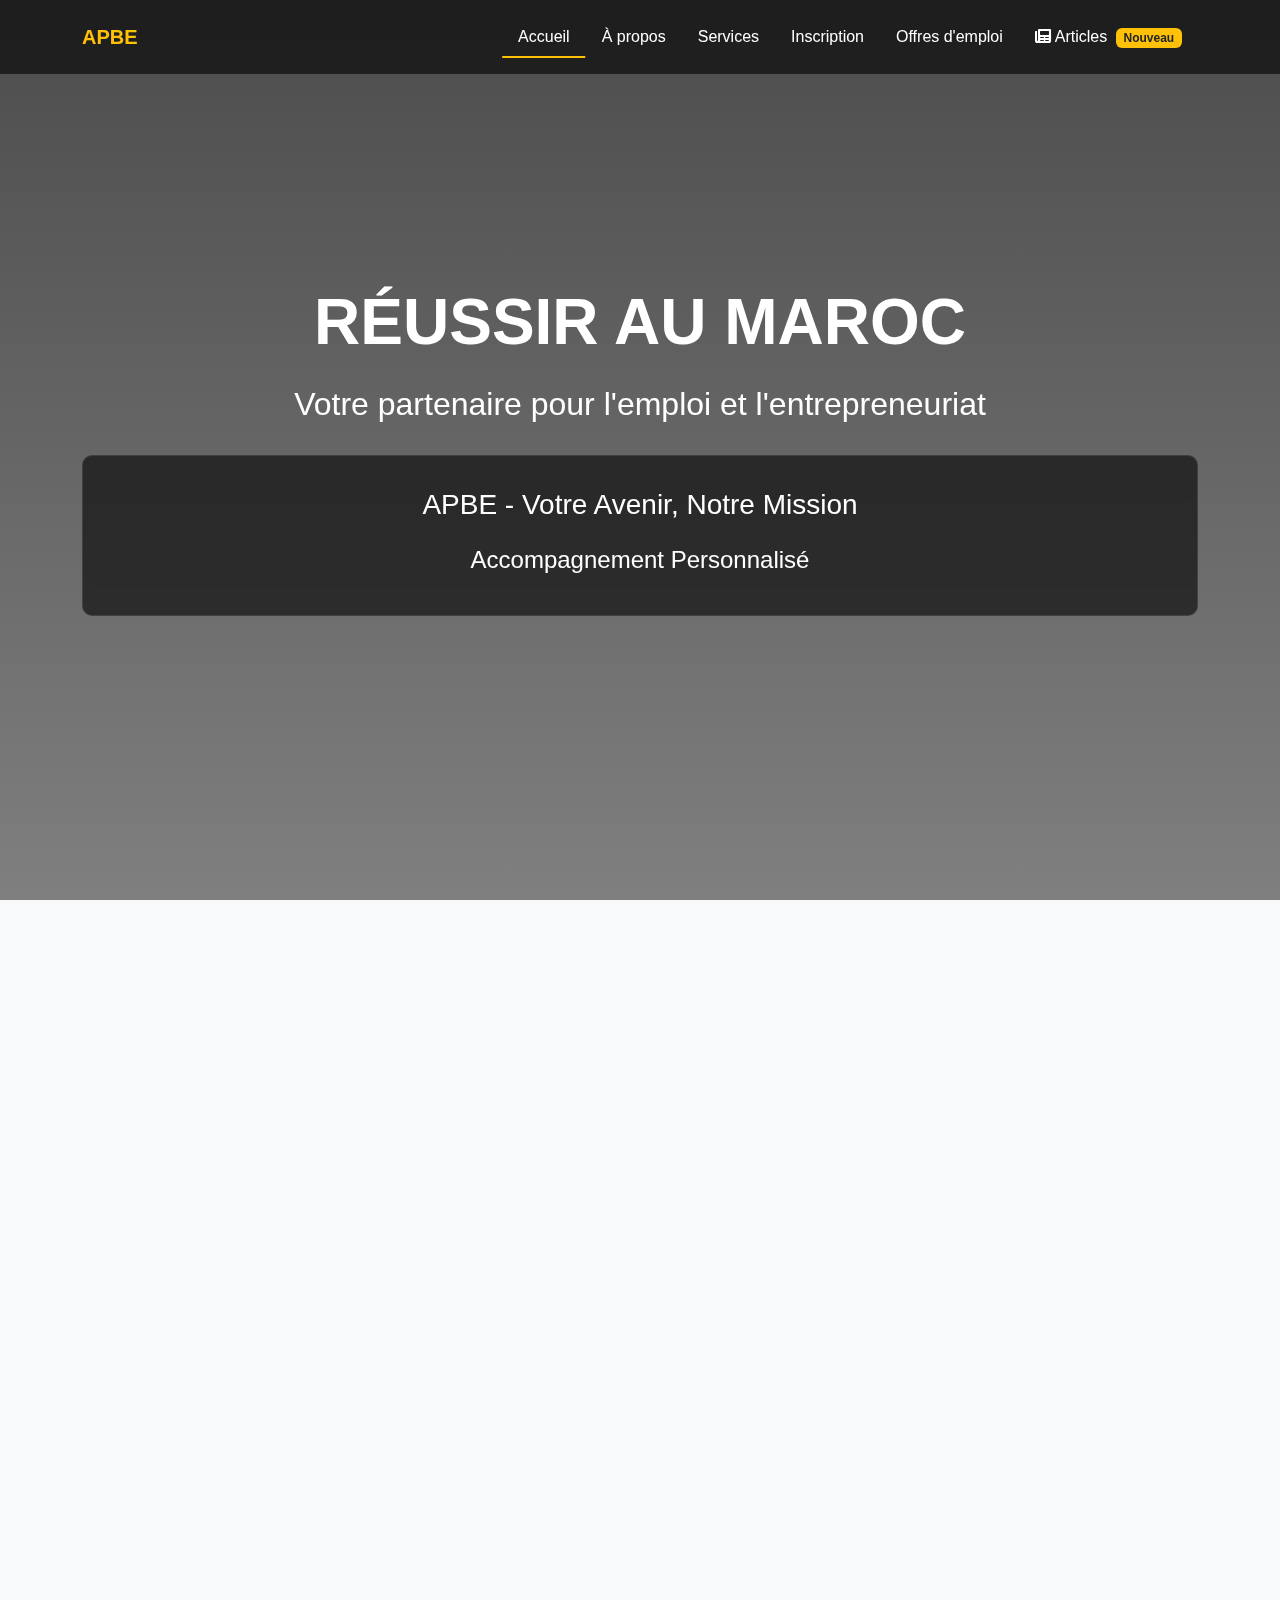
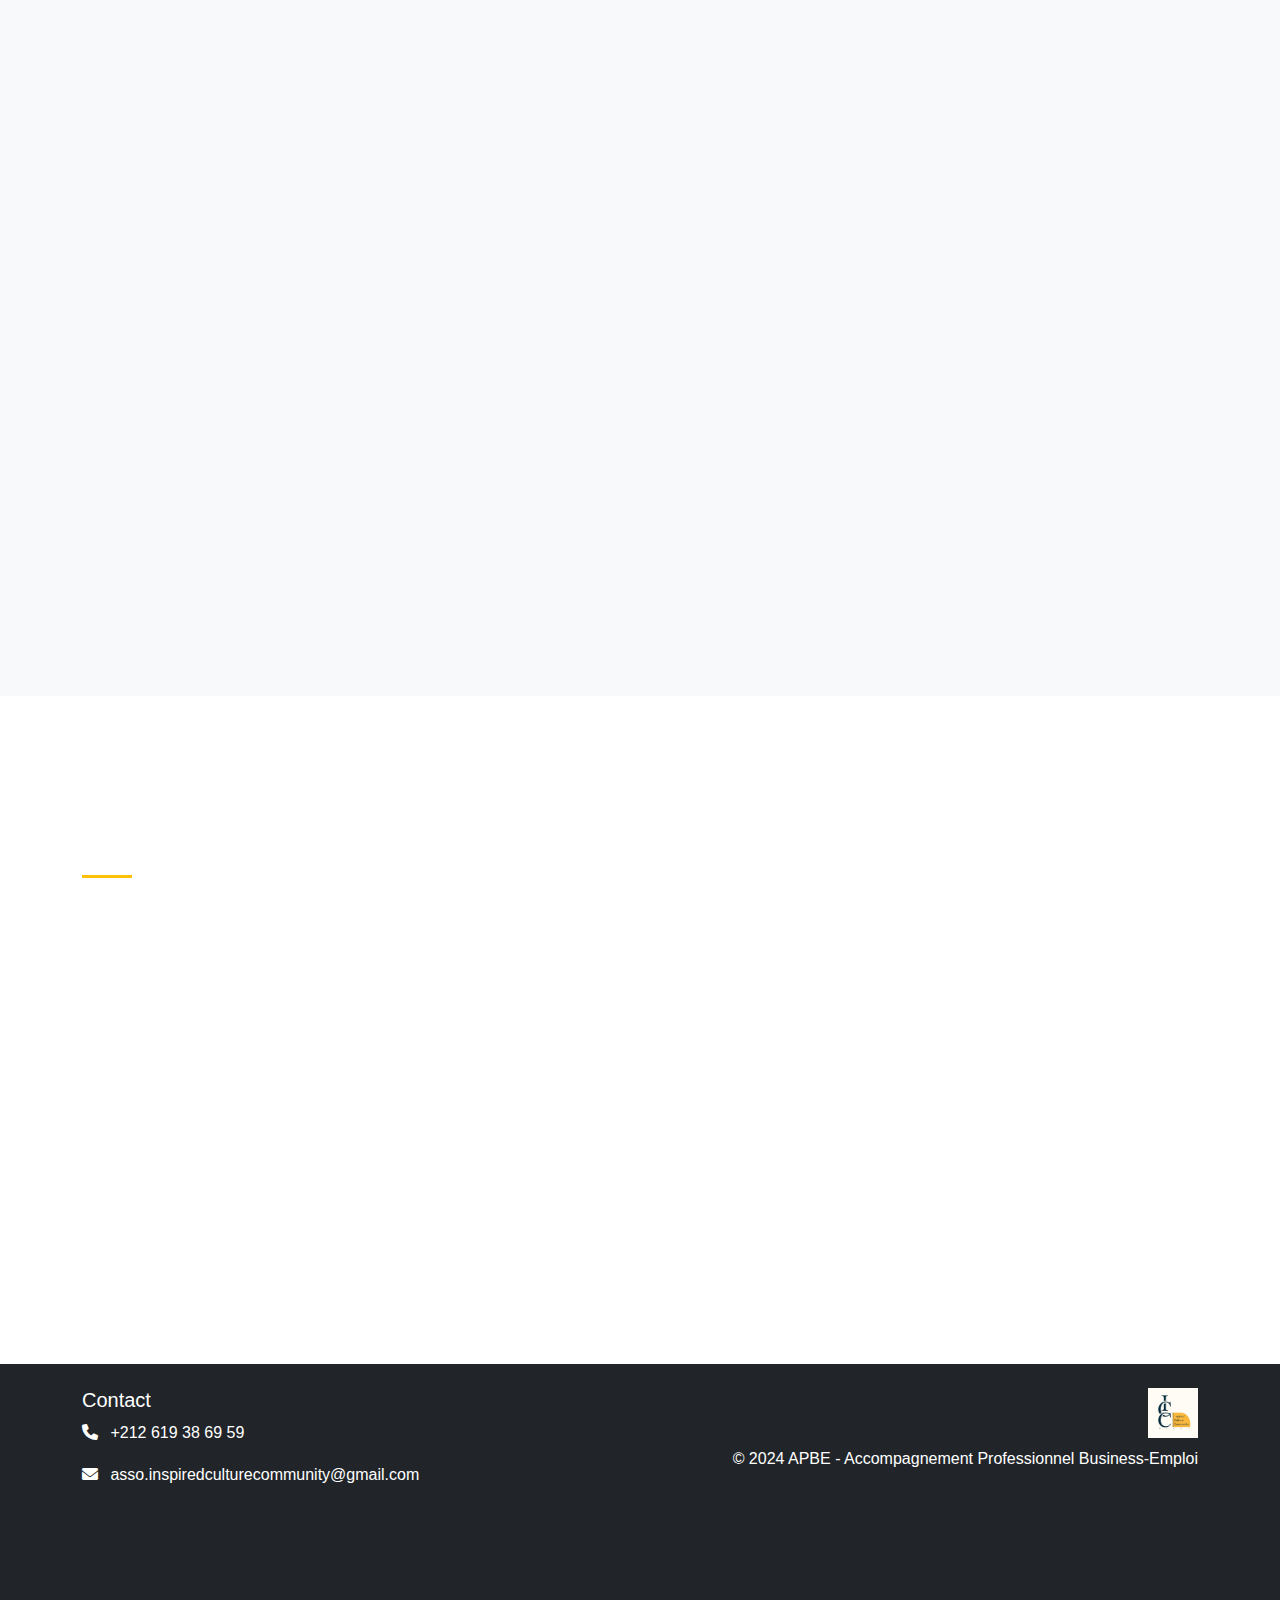
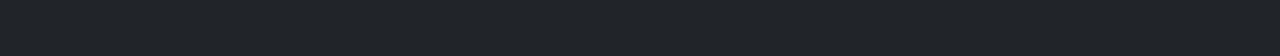
==== index.html @ 2c4eaee6 "first commit" ====
<!DOCTYPE html>
<html lang="fr">

<head>
  <meta charset="UTF-8">
  <meta name="viewport" content="width=device-width, initial-scale=1.0">
  <meta http-equiv="X-Content-Type-Options" content="nosniff">
  <meta http-equiv="Content-Security-Policy" content="default-src 'self' https: 'unsafe-inline' 'unsafe-eval';">
  <meta name="referrer" content="strict-origin-when-cross-origin">
  <title>APBE - Accompagnement Professionnel Business-Emploi</title>
  <!-- Bootstrap CSS -->
  <link href="https://cdn.jsdelivr.net/npm/bootstrap@5.3.0/dist/css/bootstrap.min.css" rel="stylesheet">
  <!-- AOS CSS pour les animations -->
  <link href="https://unpkg.com/aos@2.3.1/dist/aos.css" rel="stylesheet">
  <!-- Font Awesome -->
  <link rel="stylesheet" href="https://cdnjs.cloudflare.com/ajax/libs/font-awesome/6.0.0/css/all.min.css">
  <!-- Custom CSS -->
  <link rel="stylesheet" href="assets/css/styles.css">
  <!-- Optimisation du chargement -->
  <link rel="preconnect" href="https://cdn.jsdelivr.net">
  <link rel="preconnect" href="https://cdnjs.cloudflare.com">
  <link rel="dns-prefetch" href="https://cdn.jsdelivr.net">
  <link rel="dns-prefetch" href="https://cdnjs.cloudflare.com">

  <!-- Compression des images -->
  <script>
    document.addEventListener('DOMContentLoaded', function () {
      if ('loading' in HTMLImageElement.prototype) {
        const images = document.querySelectorAll('img[loading="lazy"]');
        images.forEach(img => {
          img.src = img.src;
        });
      }
    });
  </script>
</head>

<body>
  <!-- Navbar -->
  <nav class="navbar navbar-expand-lg navbar-dark fixed-top">
    <div class="container">
      <a class="navbar-brand" href="#">
        <span class="text-warning">APBE</span>
      </a>
      <button class="navbar-toggler" type="button" data-bs-toggle="collapse" data-bs-target="#navbarNav">
        <span class="navbar-toggler-icon"></span>
      </button>
      <div class="collapse navbar-collapse" id="navbarNav">
        <ul class="navbar-nav ms-auto">
          <li class="nav-item">
            <a class="nav-link active" href="#home">Accueil</a>
          </li>
          <li class="nav-item">
            <a class="nav-link" href="#about">À propos</a>
          </li>
          <li class="nav-item">
            <a class="nav-link" href="#services">Services</a>
          </li>
          <li class="nav-item">
            <a class="nav-link"
              href="https://docs.google.com/forms/d/e/1FAIpQLScTBdjKoqA34xkeJnhREmrpSuiLNVftHyDMnYS17zj5GHPrWA/viewform"
              target="_blank">Inscription</a>
          </li>
          <li class="nav-item">
            <a class="nav-link" href="offres.html">Offres d'emploi</a>
          </li>
          <li class="nav-item">
            <a class="nav-link" href="articles.html">
              <i class="fas fa-newspaper me-1"></i>Articles
              <span class="badge bg-warning text-dark ms-1">Nouveau</span>
            </a>
          </li>
        </ul>
      </div>
    </div>
  </nav>

  <!-- Hero Section -->
  <section id="home" class="hero-section">
    <div class="overlay"></div>
    <video autoplay muted loop playsinline class="hero-video">
      <source src="assets/medias/videos/forum-apbe-presentation.mp4" type="video/mp4">
      Votre navigateur ne supporte pas la lecture de vidéos.
    </video>
    <div class="container h-100">
      <div class="row h-100 align-items-center">
        <div class="col-md-12 text-center text-white">
          <h1 class="display-3 fw-bold mb-4" data-aos="fade-up">RÉUSSIR AU MAROC</h1>
          <h2 class="mb-4" data-aos="fade-up" data-aos-delay="200">Votre partenaire pour l'emploi et l'entrepreneuriat
          </h2>
          <div class="event-details" data-aos="fade-up" data-aos-delay="400">
            <p class="h3 mb-4">APBE - Votre Avenir, Notre Mission</p>
            <p class="h4">Accompagnement Personnalisé</p>
          </div>
        </div>
      </div>
    </div>
  </section>

  <!-- About Section -->
  <section id="about" class="py-5 bg-light">
    <div class="container">
      <div class="row align-items-center">
        <div class="col-md-6" data-aos="fade-right">
          <div class="section-header mb-4">
            <h2 class="display-4 fw-bold text-warning">À propos d'APBE</h2>
            <p class="lead">Votre partenaire de confiance pour la réussite professionnelle au Maroc</p>
          </div>
          <div class="about-content">
            <p class="mb-4">APBE est une plateforme innovante dédiée à l'accompagnement professionnel et à l'intégration
              des talents au Maroc. Notre mission est de faciliter votre réussite professionnelle à travers :</p>
            <div class="row g-4 mb-4">
              <div class="col-md-6">
                <div class="feature-item">
                  <i class="fas fa-check-circle text-warning me-2"></i>
                  <h5 class="mb-3">Accompagnement</h5>
                  <p>Un suivi personnalisé dans toutes vos démarches</p>
                </div>
              </div>
              <div class="col-md-6">
                <div class="feature-item">
                  <i class="fas fa-check-circle text-warning me-2"></i>
                  <h5 class="mb-3">Opportunités</h5>
                  <p>Des offres professionnelles ciblées</p>
                </div>
              </div>
              <div class="col-md-6">
                <div class="feature-item">
                  <i class="fas fa-check-circle text-warning me-2"></i>
                  <h5 class="mb-3">Réseau</h5>
                  <p>Un réseau professionnel solide</p>
                </div>
              </div>
              <div class="col-md-6">
                <div class="feature-item">
                  <i class="fas fa-check-circle text-warning me-2"></i>
                  <h5 class="mb-3">Solutions</h5>
                  <p>Des solutions sur mesure pour votre projet</p>
                </div>
              </div>
            </div>

            <!-- Nouvelle section événement -->
            <div class="event-announcement mt-4 p-4 bg-white rounded shadow-sm">
              <h3 class="text-warning mb-4">
                <i class="fas fa-calendar-alt me-2"></i>
                Ne manquez pas notre 2ème édition du FORUM APBE !
              </h3>
              <div class="event-details-box mb-4">
                <p class="h5 mb-3">
                  <i class="fas fa-clock text-warning me-2"></i>
                  26 Avril 2025 | 09h à 17h
                </p>
              </div>
              <h4 class="mb-3">Au programme :</h4>
              <div class="program-items">
                <div class="program-item mb-2">
                  <i class="fas fa-microphone-alt text-warning me-2"></i>
                  Une conférence enrichissante
                </div>
                <div class="program-item mb-2">
                  <i class="fas fa-comments text-warning me-2"></i>
                  Des temps d'échange interactifs
                </div>
                <div class="program-item mb-2">
                  <i class="fas fa-network-wired text-warning me-2"></i>
                  Un réseautage professionnel
                </div>
                <div class="program-item mb-2">
                  <i class="fas fa-user-friends text-warning me-2"></i>
                  Des témoignages inspirants de réussites au Maroc
                </div>
              </div>
              <div class="mt-4">
                <p class="lead">Une journée exceptionnelle de découverte, de partage de connaissances et de networking
                  avec des opportunités de recrutement auprès d'entreprises marocaines.</p>
              </div>
            </div>
          </div>
        </div>
        <div class="col-md-6" data-aos="fade-left">
          <div class="about-image position-relative">
            <a href="https://docs.google.com/forms/d/e/1FAIpQLScTBdjKoqA34xkeJnhREmrpSuiLNVftHyDMnYS17zj5GHPrWA/viewform"
              target="_blank">
              <img src="assets/medias/images/forum-apbe-2.png" alt="APBE" class="img-fluid rounded shadow-lg">
            </a>
          </div>
        </div>
      </div>
    </div>
  </section>

  <!-- Services Section -->
  <section id="services" class="py-5">
    <div class="container">
      <div class="section-header text-center mb-5">
        <h2 class="display-4 fw-bold text-warning" data-aos="fade-up">Nos Services</h2>
        <p class="lead text-muted" data-aos="fade-up" data-aos-delay="100">Des solutions adaptées à vos besoins
          professionnels</p>
      </div>
      <div class="row g-4">
        <div class="col-md-4" data-aos="fade-up">
          <div class="card h-100 service-card border-0 shadow-sm">
            <div class="card-body text-center p-4">
              <div class="service-icon mb-4">
                <i class="fas fa-briefcase fa-3x text-warning"></i>
              </div>
              <h3 class="card-title h4 mb-3">Carrière</h3>
              <p class="card-text">Accompagnement personnalisé dans votre recherche d'emploi et développement de
                carrière au Maroc.</p>
              <ul class="list-unstyled mt-3 text-start">
                <li class="mb-2"><i class="fas fa-check text-warning me-2"></i>CV et lettre de motivation</li>
                <li class="mb-2"><i class="fas fa-check text-warning me-2"></i>Coaching professionnel</li>
                <li><i class="fas fa-check text-warning me-2"></i>Préparation aux entretiens</li>
              </ul>
            </div>
          </div>
        </div>
        <div class="col-md-4" data-aos="fade-up" data-aos-delay="100">
          <div class="card h-100 service-card border-0 shadow-sm">
            <div class="card-body text-center p-4">
              <div class="service-icon mb-4">
                <i class="fas fa-file-alt fa-3x text-warning"></i>
              </div>
              <h3 class="card-title h4 mb-3">Administration</h3>
              <p class="card-text">Support complet pour vos démarches administratives et légales au Maroc.</p>
              <ul class="list-unstyled mt-3 text-start">
                <li class="mb-2"><i class="fas fa-check text-warning me-2"></i>Assistance administrative</li>
                <li class="mb-2"><i class="fas fa-check text-warning me-2"></i>Conseil juridique</li>
                <li><i class="fas fa-check text-warning me-2"></i>Suivi personnalisé</li>
              </ul>
            </div>
          </div>
        </div>
        <div class="col-md-4" data-aos="fade-up" data-aos-delay="200">
          <div class="card h-100 service-card border-0 shadow-sm">
            <div class="card-body text-center p-4">
              <div class="service-icon mb-4">
                <i class="fas fa-users fa-3x text-warning"></i>
              </div>
              <h3 class="card-title h4 mb-3">Réseau</h3>
              <p class="card-text">Accès à un réseau professionnel dynamique et des opportunités exclusives.</p>
              <ul class="list-unstyled mt-3 text-start">
                <li class="mb-2"><i class="fas fa-check text-warning me-2"></i>Événements networking</li>
                <li class="mb-2"><i class="fas fa-check text-warning me-2"></i>Offres exclusives</li>
                <li><i class="fas fa-check text-warning me-2"></i>Communauté active</li>
              </ul>
            </div>
          </div>
        </div>
      </div>
    </div>
  </section>

  <!-- Modal Inscription -->
  <div class="modal fade" id="inscriptionModal" tabindex="-1">
    <div class="modal-dialog modal-lg">
      <div class="modal-content">
        <div class="modal-header">
          <h5 class="modal-title">Inscription au Forum APBE</h5>
          <button type="button" class="btn-close" data-bs-dismiss="modal"></button>
        </div>
        <div class="modal-body">
          <form id="inscriptionForm"
            action="https://script.google.com/macros/s/AKfycbxfuN_pmcyhVbgS3X0icZtBi2A02V80ZivTi_PPKwlxFWAvE8DM9WuOpT5-Xnz698iAzg/exec">
            <div class="row">
              <div class="col-md-6 mb-3">
                <label class="form-label">Civilité</label>
                <select class="form-select" name="civilite" required>
                  <option value="Madame">Madame</option>
                  <option value="Monsieur">Monsieur</option>
                </select>
              </div>
              <div class="col-md-6 mb-3">
                <label class="form-label">Nom et Prénom</label>
                <input type="text" class="form-control" name="nom_prenom" required>
              </div>
            </div>
            <div class="row">
              <div class="col-md-6 mb-3">
                <label class="form-label">Téléphone</label>
                <input type="tel" class="form-control" name="telephone" required>
              </div>
              <div class="col-md-6 mb-3">
                <label class="form-label">Email</label>
                <input type="email" class="form-control" name="email" required>
              </div>
            </div>
            <div class="row">
              <div class="col-md-6 mb-3">
                <label class="form-label">Niveau d'étude</label>
                <select class="form-select" name="niveau_etude" required>
                  <option value="Bac+1">Bac+1</option>
                  <option value="Bac+2">Bac+2</option>
                  <option value="Bac+3">Bac+3</option>
                  <option value="Bac+4">Bac+4</option>
                  <option value="Bac+5">Bac+5</option>
                  <option value="Autre">Autre</option>
                </select>
              </div>
              <div class="col-md-6 mb-3">
                <label class="form-label">Formation suivie</label>
                <input type="text" class="form-control" name="formation">
              </div>
            </div>
            <div class="mb-3">
              <label class="form-label">Adresse</label>
              <input type="text" class="form-control" name="adresse">
            </div>
            <div class="mb-3">
              <label class="form-label">Ce que vous recherchez</label>
              <select class="form-select" name="recherche" required>
                <option value="Stage">Stage</option>
                <option value="CDD">CDD</option>
                <option value="CDI">CDI</option>
                <option value="Carte de Séjour">Carte de Séjour</option>
              </select>
            </div>
            <div class="mb-3">
              <label class="form-label">Expliquez votre besoin</label>
              <textarea class="form-control" name="explication" rows="3"></textarea>
            </div>
            <button type="submit" class="btn btn-warning w-100">S'inscrire</button>
          </form>
        </div>
      </div>
    </div>
  </div>

  <!-- Footer -->
  <footer class="bg-dark text-white py-4">
    <div class="container">
      <div class="row">
        <div class="col-md-6">
          <h5>Contact</h5>
          <p><i class="fas fa-phone me-2"></i> +212 619 38 69 59</p>
          <p><i class="fas fa-envelope me-2"></i> asso.inspiredculturecommunity@gmail.com</p>
        </div>
        <div class="col-md-6 text-md-end">
          <img src="assets/medias/images/forum-apbe-3.jpg" alt="ICC Logo" height="50">
          <p class="mt-2">&copy; 2024 APBE - Accompagnement Professionnel Business-Emploi</p>
          <small class="text-muted">
            Tous droits réservés. Le contenu de ce site (textes, images, vidéos, logo) est la propriété exclusive de
            l'association ICC (Inspired Culture Community) et de la plateforme APBE. Toute reproduction ou utilisation
            sans autorisation écrite est strictement interdite.
          </small>
        </div>
      </div>
      <div class="row mt-3">
        <div class="col-12 text-center">
          <small class="text-muted">
            Siège social : Maroc | Association ICC - APBE | RC : En cours d'enregistrement
          </small>
        </div>
      </div>
    </div>
  </footer>

  <!-- Scripts -->
  <script src="https://cdn.jsdelivr.net/npm/bootstrap@5.3.0/dist/js/bootstrap.bundle.min.js"></script>
  <script src="https://unpkg.com/aos@2.3.1/dist/aos.js"></script>
  <script src="assets/js/main.js"></script>
</body>

</html>
---- assets/css/styles.css ----
/* Variables */
:root {
  --primary-color: #D4AF37;
  --secondary-color: #2E8B57;
  --dark-color: #1a1a1a;
  --light-color: #ffffff;
}

/* General Styles */
body {
  font-family: 'Arial', sans-serif;
  line-height: 1.6;
}

.section-title {
  color: var(--primary-color);
  margin-bottom: 2rem;
  position: relative;
  padding-bottom: 1rem;
}

.section-title::after {
  content: '';
  position: absolute;
  bottom: 0;
  left: 0;
  width: 50px;
  height: 3px;
  background-color: var(--primary-color);
}

/* Navbar */
.navbar {
  background-color: rgba(26, 26, 26, 0.9);
  transition: all 0.3s ease;
}

.navbar.scrolled {
  background-color: var(--dark-color);
}

.navbar-brand span {
  font-weight: bold;
}

.nav-link {
  color: var(--light-color) !important;
  font-weight: 500;
  transition: color 0.3s ease;
}

.nav-link:hover {
  color: var(--primary-color) !important;
}

/* Hero Section */
.hero-section {
  height: 100vh;
  position: relative;
  color: var(--light-color);
  overflow: hidden;
  display: flex;
  align-items: center;
  justify-content: center;
}

.hero-video {
  position: absolute;
  top: 50%;
  left: 50%;
  min-width: 100%;
  min-height: 100%;
  width: auto;
  height: auto;
  transform: translate(-50%, -50%);
  object-fit: cover;
  z-index: 0;
}

.hero-section .overlay {
  position: absolute;
  top: 0;
  left: 0;
  width: 100%;
  height: 100%;
  background: linear-gradient(rgba(0, 0, 0, 0.7), rgba(0, 0, 0, 0.5));
  z-index: 1;
}

.hero-section .container {
  position: relative;
  z-index: 2;
}

.event-details {
  background-color: rgba(0, 0, 0, 0.6);
  padding: 2rem;
  border-radius: 10px;
  margin-top: 2rem;
  backdrop-filter: blur(5px);
  border: 1px solid rgba(255, 255, 255, 0.1);
}

/* Service Cards */
.service-card {
  transition: transform 0.3s ease, box-shadow 0.3s ease;
  border-radius: 15px;
  overflow: hidden;
}

.service-card:hover {
  transform: translateY(-10px);
  box-shadow: 0 15px 30px rgba(0, 0, 0, 0.1) !important;
}

.service-icon {
  width: 80px;
  height: 80px;
  margin: 0 auto;
  background: rgba(255, 193, 7, 0.1);
  border-radius: 50%;
  display: flex;
  align-items: center;
  justify-content: center;
  transition: transform 0.3s ease;
}

.service-card:hover .service-icon {
  transform: scale(1.1);
}

.service-card .card-body {
  display: flex;
  flex-direction: column;
}

.service-card .card-text {
  flex-grow: 1;
  font-size: 0.95rem;
  line-height: 1.5;
}

.service-card .list-unstyled {
  margin-bottom: 0;
}

/* About Section */
.about-image {
  border-radius: 15px;
  overflow: hidden;
}

.about-image img {
  transition: transform 0.5s ease;
}

.about-image:hover img {
  transform: scale(1.05);
}

.experience-badge {
  bottom: 30px;
  right: -20px;
  border-radius: 15px !important;
  box-shadow: 0 5px 15px rgba(0, 0, 0, 0.2);
}

.feature-item {
  padding: 20px;
  background: rgba(255, 255, 255, 0.8);
  border-radius: 10px;
  transition: transform 0.3s ease, box-shadow 0.3s ease;
  height: 100%;
  display: flex;
  flex-direction: column;
}

.feature-item:hover {
  transform: translateY(-5px);
  box-shadow: 0 10px 20px rgba(0, 0, 0, 0.05);
}

.feature-item h5 {
  font-size: 1.1rem;
  margin-bottom: 0.5rem;
}

.feature-item p {
  font-size: 0.9rem;
  margin-bottom: 0;
  line-height: 1.4;
}

/* Section Headers */
.section-header {
  position: relative;
}

.section-header h2 {
  margin-bottom: 1rem;
}

.section-header::after {
  content: '';
  display: block;
  width: 50px;
  height: 3px;
  background: var(--bs-warning);
  margin-top: 1rem;
}

/* Navigation */
.navbar {
  padding: 1rem 0;
  transition: all 0.3s ease;
}

.navbar.scrolled {
  background: rgba(33, 37, 41, 0.98);
  padding: 0.5rem 0;
  box-shadow: 0 2px 10px rgba(0, 0, 0, 0.1);
}

.nav-link {
  position: relative;
  padding: 0.5rem 1rem !important;
}

.nav-link::after {
  content: '';
  position: absolute;
  bottom: 0;
  left: 50%;
  transform: translateX(-50%);
  width: 0;
  height: 2px;
  background: var(--bs-warning);
  transition: width 0.3s ease;
}

.nav-link:hover::after,
.nav-link.active::after {
  width: 100%;
}

/* Modal */
.modal-content {
  border-radius: 15px;
}

.modal-header {
  background-color: var(--primary-color);
  color: var(--light-color);
  border-radius: 15px 15px 0 0;
}

/* Forms */
.form-control, .form-select {
  border-radius: 5px;
  border: 1px solid #ddd;
  padding: 0.75rem;
}

.form-control:focus, .form-select:focus {
  border-color: var(--primary-color);
  box-shadow: 0 0 0 0.2rem rgba(212, 175, 55, 0.25);
}

/* Buttons */
.btn-warning {
  background-color: var(--primary-color);
  border-color: var(--primary-color);
  color: var(--light-color);
}

.btn-warning:hover {
  background-color: var(--secondary-color);
  border-color: var(--secondary-color);
  color: var(--light-color);
}

/* Footer */
footer {
  background-color: var(--dark-color);
}

/* Animations */
[data-aos] {
  pointer-events: none;
}

[data-aos].aos-animate {
  pointer-events: auto;
}

/* Responsive adjustments for hero section */
@media (max-width: 768px) {
  .hero-section {
    height: 100vh;
    padding: 80px 0;
  }

  .hero-video {
    width: auto;
    height: 100%;
  }

  .hero-section h1.display-3 {
    font-size: 2rem;
    padding: 0 15px;
  }

  .hero-section h2 {
    font-size: 1.25rem;
    padding: 0 15px;
  }

  .event-details {
    margin: 1rem;
    padding: 1.5rem;
  }

  .experience-badge {
    right: 20px;
    bottom: 20px;
  }

  .section-header {
    text-align: center;
  }

  .section-header::after {
    margin: 1rem auto 0;
  }
}

@media (orientation: landscape) and (max-height: 500px) {
  .hero-section {
    height: auto;
    min-height: 100vh;
  }

  .hero-section h1.display-3 {
    font-size: 2rem;
  }

  .event-details {
    margin: 1rem auto;
    max-width: 90%;
  }
}

/* Pour les très grands écrans */
@media (min-width: 1920px) {
  .hero-video {
    width: 100%;
    height: 100%;
  }
}

/* Custom Animations */
@keyframes fadeInUp {
  from {
    opacity: 0;
    transform: translateY(20px);
  }

  to {
    opacity: 1;
    transform: translateY(0);
  }
}

.animate-fadeInUp {
  animation: fadeInUp 1s ease;
}

/* Notifications */
.notification {
  position: fixed;
  top: 20px;
  right: 20px;
  z-index: 1000;
  padding: 1rem;
  border-radius: 5px;
  box-shadow: 0 2px 5px rgba(0, 0, 0, 0.2);
  opacity: 0;
  transform: translateY(-20px);
  transition: all 0.3s ease;
}

.notification.show {
  opacity: 1;
  transform: translateY(0);
}

/* Page Header Styles */
.page-header {
  position: relative;
  overflow: hidden;
  background: linear-gradient(to right, #f8f9fa, #ffffff);
  border-bottom: 1px solid rgba(0, 0, 0, 0.1);
}

.page-header img {
  transition: transform 0.3s ease;
  box-shadow: 0 10px 30px rgba(0, 0, 0, 0.1);
}

.page-header img:hover {
  transform: scale(1.02);
}

.stats-box {
  background: rgba(255, 255, 255, 0.9);
  border-radius: 10px;
  padding: 1.5rem;
  box-shadow: 0 5px 15px rgba(0, 0, 0, 0.05);
  transition: transform 0.3s ease;
}

.stats-box:hover {
  transform: translateY(-5px);
}

/* Text Management */
.card-title, .section-title, h1, h2, h3, h4, h5, h6 {
  word-wrap: break-word;
  overflow-wrap: break-word;
  hyphens: auto;
}

.card-text, p, .lead {
  overflow-wrap: break-word;
  word-wrap: break-word;
  hyphens: auto;
  max-width: 100%;
}

/* Job Cards */
.job-card .card-body {
  padding: 1.5rem;
}

.job-card .card-title {
  font-size: 1.25rem;
  line-height: 1.4;
  margin-bottom: 1rem;
}

.job-card .card-text {
  font-size: 0.95rem;
  line-height: 1.5;
  margin-bottom: 1rem;
}

.contact-info {
  font-size: 0.9rem;
}

.contact-info a {
  word-break: break-all;
}

/* Page Header */
.page-header .display-4 {
  line-height: 1.2;
  max-width: 100%;
}

.page-header .lead {
  line-height: 1.5;
  max-width: 90%;
}

/* Responsive Text Adjustments */
@media (max-width: 768px) {
  .card-title {
    font-size: 1.25rem;
  }

  .card-text {
    font-size: 0.9rem;
  }

  .hero-section h1.display-3 {
    font-size: 2rem;
    padding: 0 15px;
  }

  .hero-section h2 {
    font-size: 1.25rem;
    padding: 0 15px;
  }

  .section-title {
    font-size: 1.75rem;
  }

  .page-header .display-4 {
    font-size: 2rem;
  }

  .page-header .lead {
    font-size: 1rem;
  }
}

/* Event Announcement Styles */
.event-announcement {
  border-left: 4px solid var(--primary-color);
  transition: transform 0.3s ease, box-shadow 0.3s ease;
}

.event-announcement:hover {
  transform: translateY(-5px);
  box-shadow: 0 10px 20px rgba(0, 0, 0, 0.1);
}

.event-details-box {
  background: rgba(212, 175, 55, 0.1);
  padding: 1rem;
  border-radius: 8px;
}

.program-items {
  display: grid;
  gap: 1rem;
  padding: 1rem 0;
}

.program-item {
  display: flex;
  align-items: center;
  padding: 0.5rem 1rem;
  background: rgba(255, 255, 255, 0.8);
  border-radius: 8px;
  transition: transform 0.3s ease;
}

.program-item:hover {
  transform: translateX(10px);
  background: rgba(212, 175, 55, 0.1);
}

.program-item i {
  font-size: 1.2rem;
  margin-right: 1rem;
}

@media (max-width: 768px) {
  .event-announcement {
    margin: 1rem;
    padding: 1rem;
  }

  .program-items {
    gap: 0.5rem;
  }
}

/* Styles pour la section des offres d'emploi */
.offer-item {
  transition: transform 0.3s ease, box-shadow 0.3s ease;
}

.offer-item:hover {
  transform: translateY(-5px);
  box-shadow: 0 10px 20px rgba(0, 0, 0, 0.1) !important;
}

.card-title {
  color: var(--bs-warning);
  font-weight: 600;
}

.contact-info {
  background-color: rgba(var(--bs-warning-rgb), 0.1);
  padding: 1rem;
  border-radius: 0.5rem;
  margin-top: 1rem;
}

.contact-info h6 {
  color: var(--bs-warning);
  margin-bottom: 0.5rem;
}

.contact-info a {
  color: var(--bs-dark);
  transition: color 0.3s ease;
}

.contact-info a:hover {
  color: var(--bs-warning);
}

#noOffersMessage {
  background-color: rgba(var(--bs-warning-rgb), 0.1);
  border-radius: 1rem;
  padding: 3rem !important;
}

#noOffersMessage i {
  color: var(--bs-warning);
  margin-bottom: 1.5rem;
}

.admin-controls {
  border-top: 1px solid rgba(0, 0, 0, 0.1);
  padding-top: 1rem;
  margin-top: 1rem;
}

/* Styles pour les filtres */
.form-select, .form-control {
  border: 2px solid rgba(var(--bs-warning-rgb), 0.3);
  transition: border-color 0.3s ease;
}

.form-select:focus, .form-control:focus {
  border-color: var(--bs-warning);
  box-shadow: 0 0 0 0.25rem rgba(var(--bs-warning-rgb), 0.25);
}

#offerCount {
  font-size: 1.5rem;
  font-weight: 600;
}
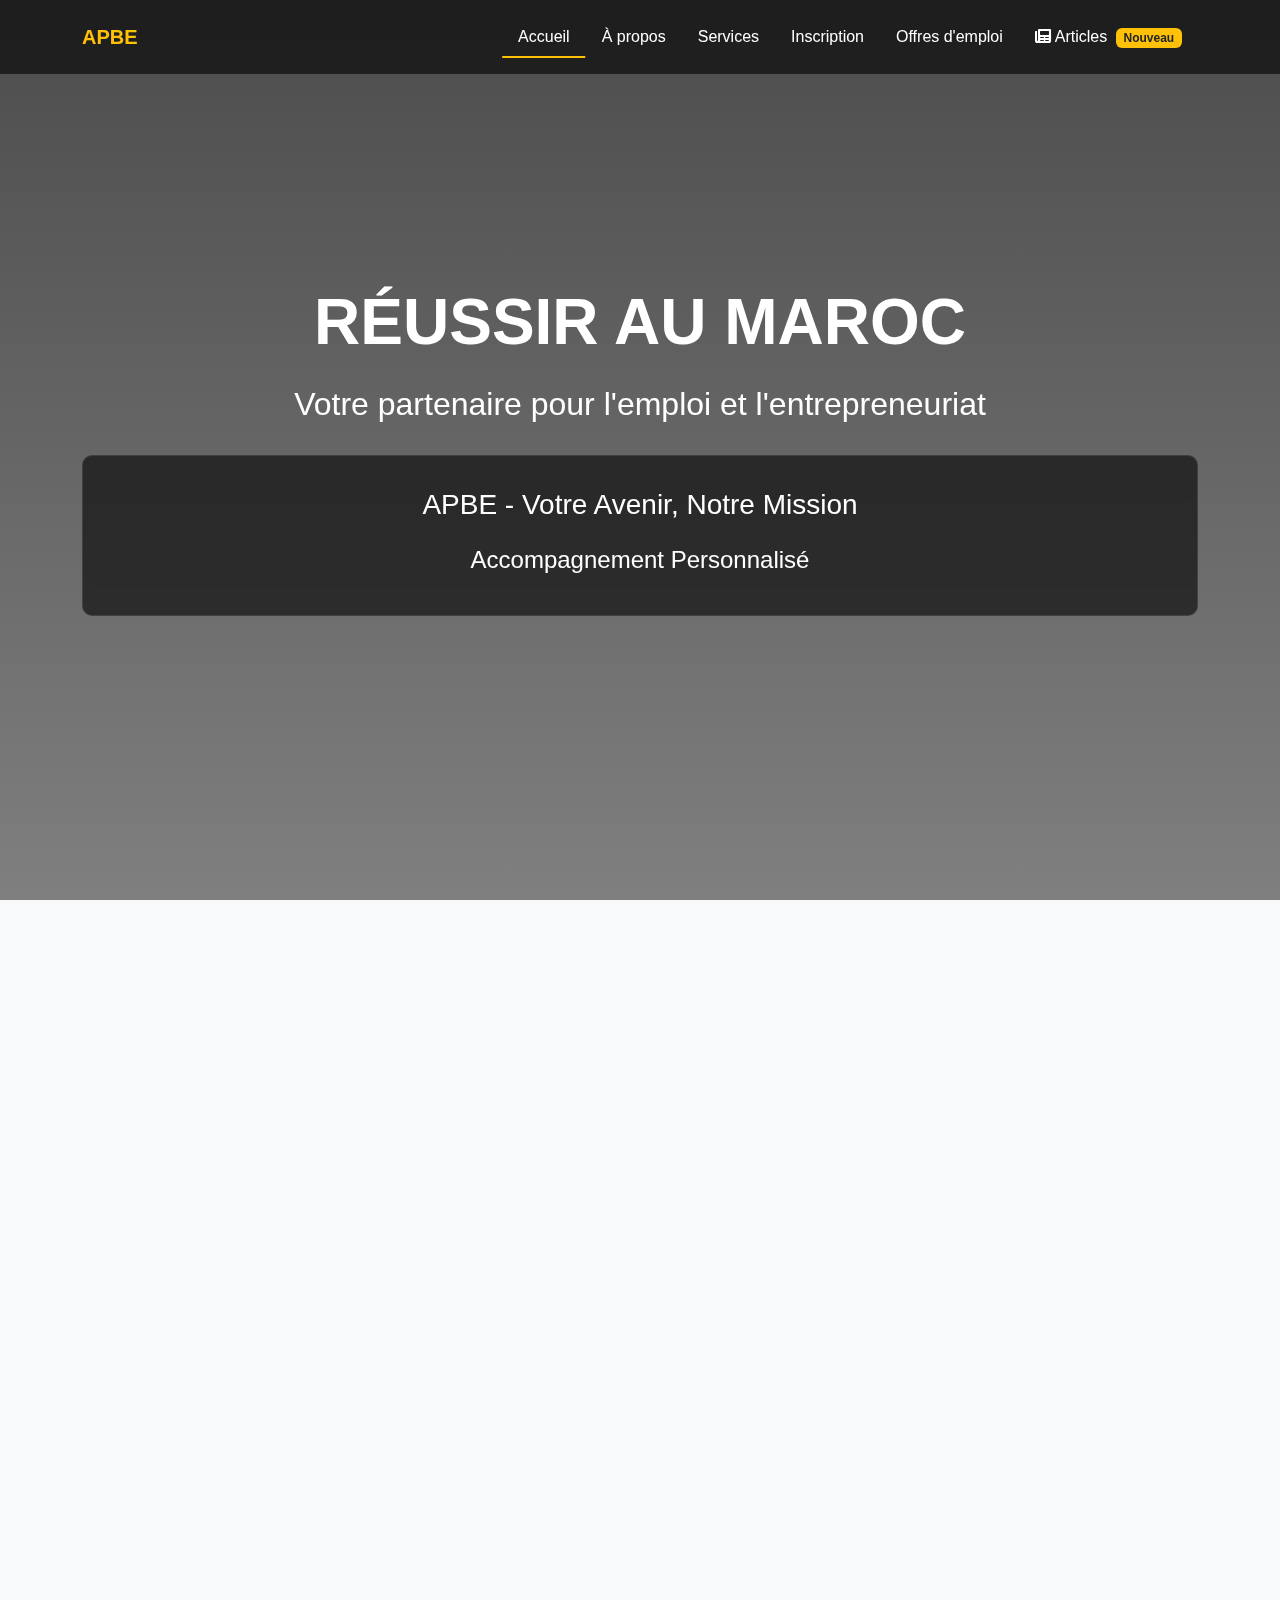
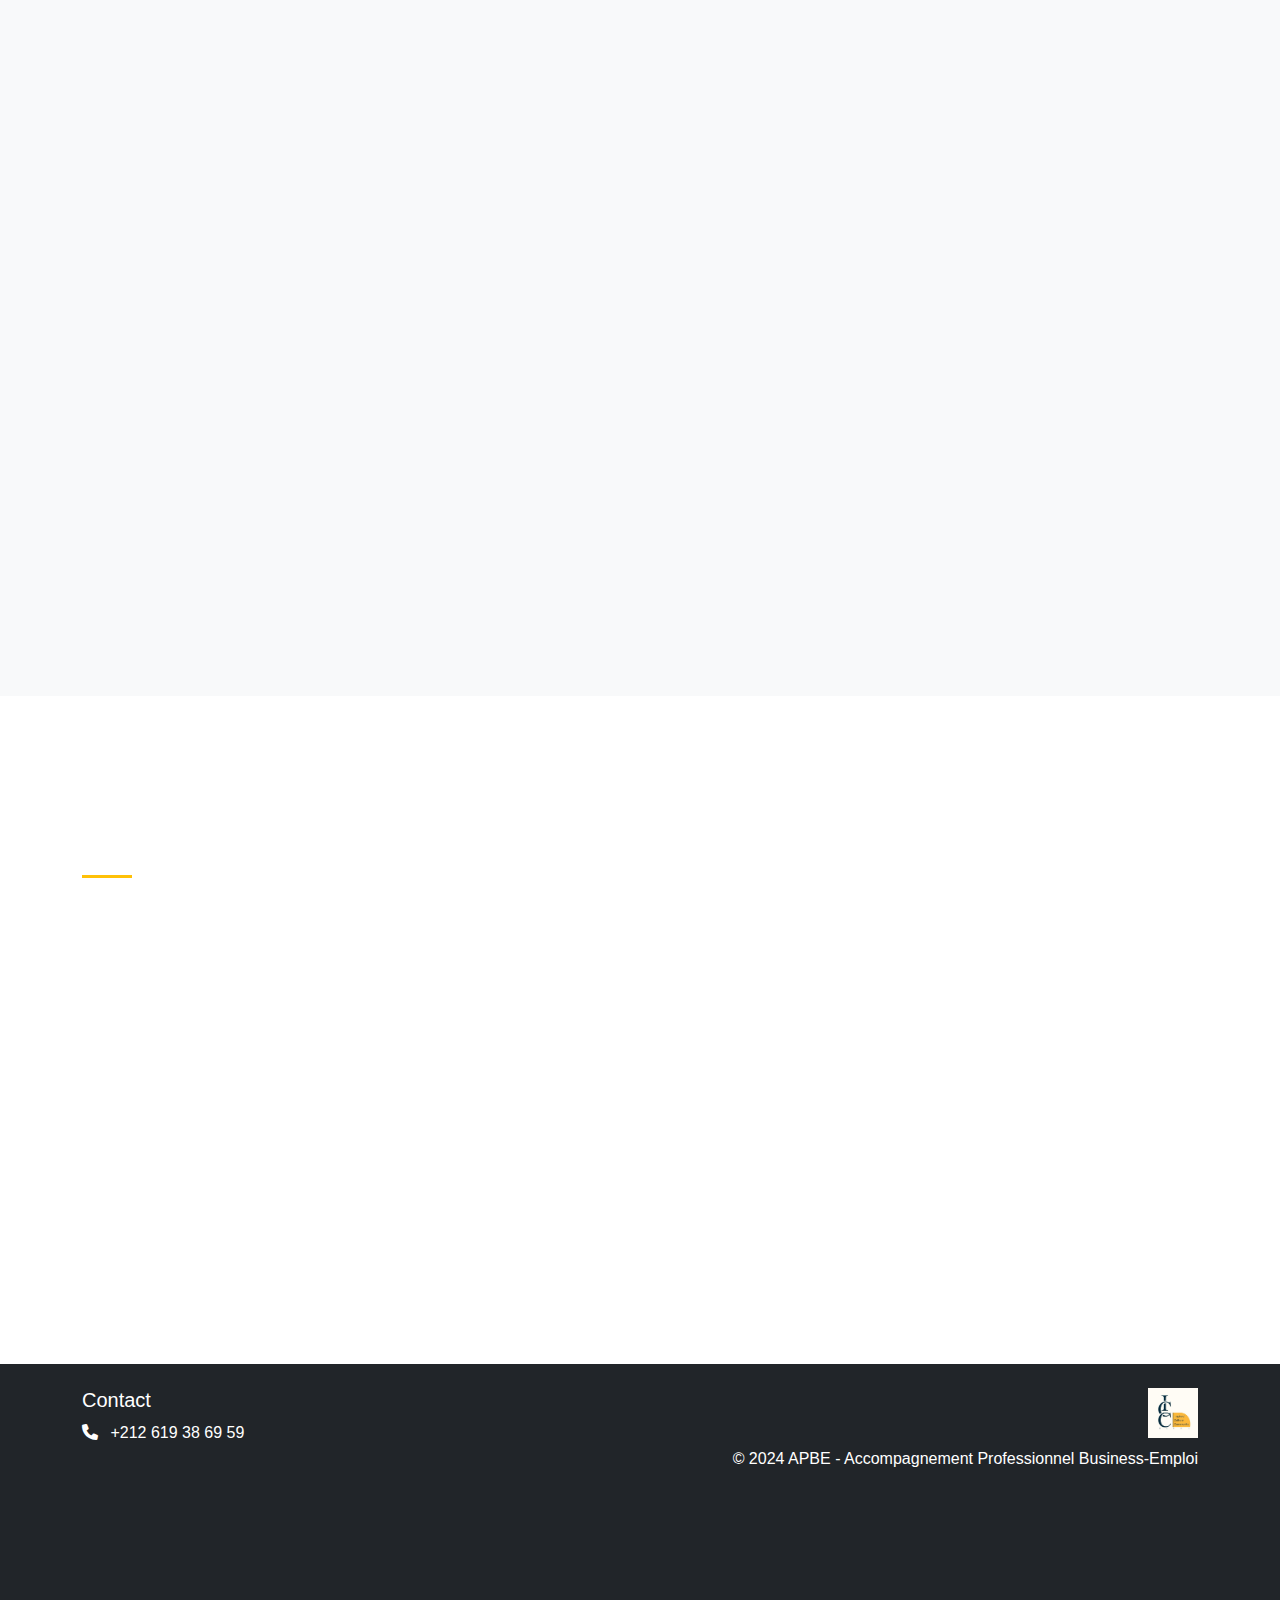
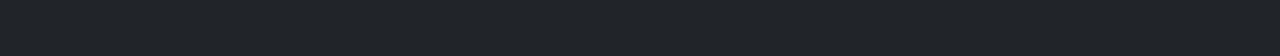
==== commit 9112eec2: "retrait du mail au base des pages" ====
--- a/index.html
+++ b/index.html
@@ -334,7 +334,7 @@
         <div class="col-md-6">
           <h5>Contact</h5>
           <p><i class="fas fa-phone me-2"></i> +212 619 38 69 59</p>
-          <p><i class="fas fa-envelope me-2"></i> asso.inspiredculturecommunity@gmail.com</p>
+          <!-- <p><i class="fas fa-envelope me-2"></i> asso.inspiredculturecommunity@gmail.com</p> -->
         </div>
         <div class="col-md-6 text-md-end">
           <img src="assets/medias/images/forum-apbe-3.jpg" alt="ICC Logo" height="50">
